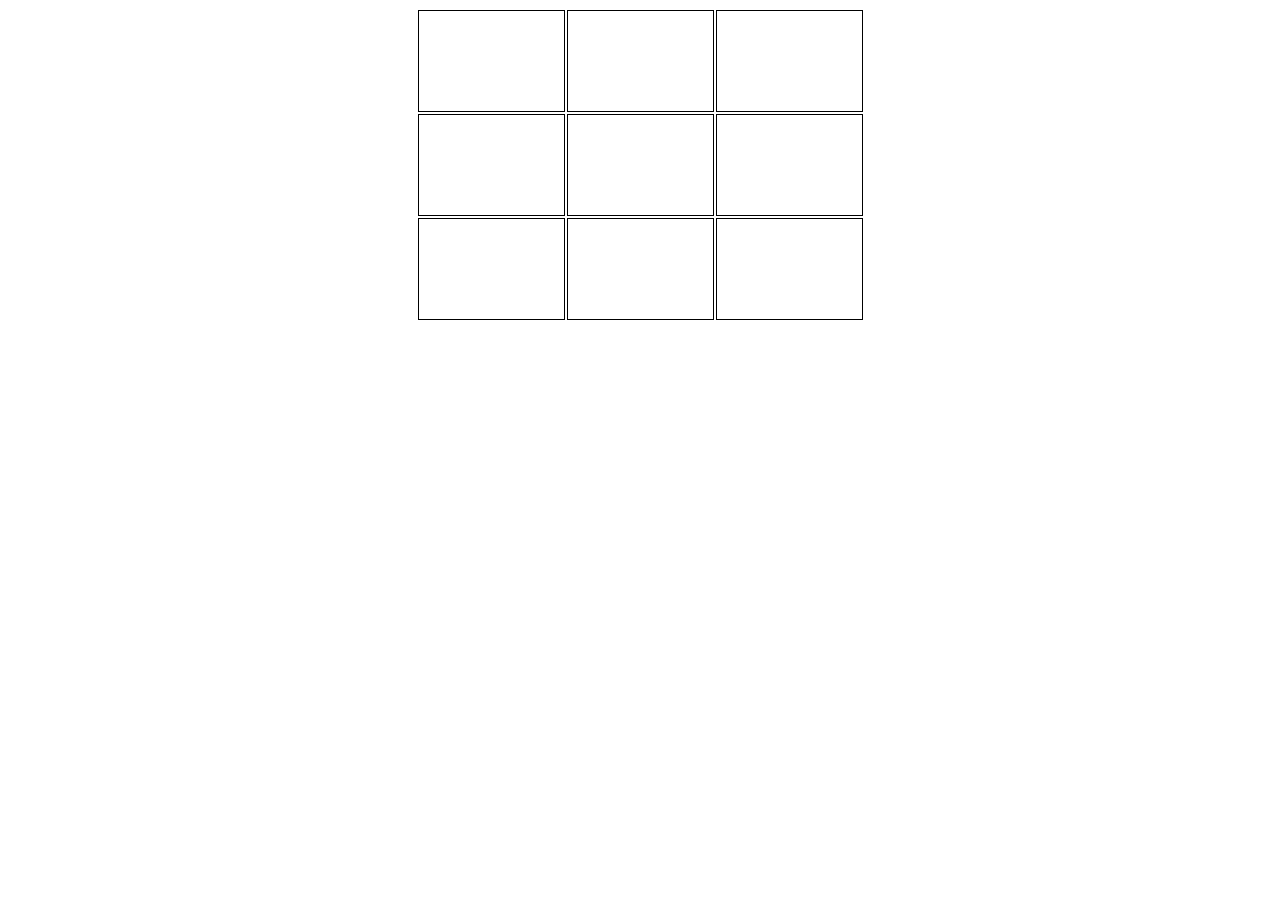
==== starter/index.html @ b0081ab2 "loosers are detected too" ====
<!DOCTYPE html>
<html>
  <head>
    <meta charset="utf-8">
    <title>TicTacToe workshop - vTable</title>
    <link rel="stylesheet" type="text/css" href="style.css" />
  </head>
  <body>
    <table>
      <tbody class="board center">
      </tbody>
    </table>
    <p class="winner"></p>
  </body>
  <script type="text/javascript" src='main.js'></script>
</html>
---- starter/style.css ----
table {
  display: flex;
  align-items: center;
  justify-content: center;
}


td {
  padding: 0 0 0 45px;
  font-size: 4em;
  height: 100px;
  max-height: 100px;
  width: 100px;
  max-width: 100px;
  border: 1px solid black;
}
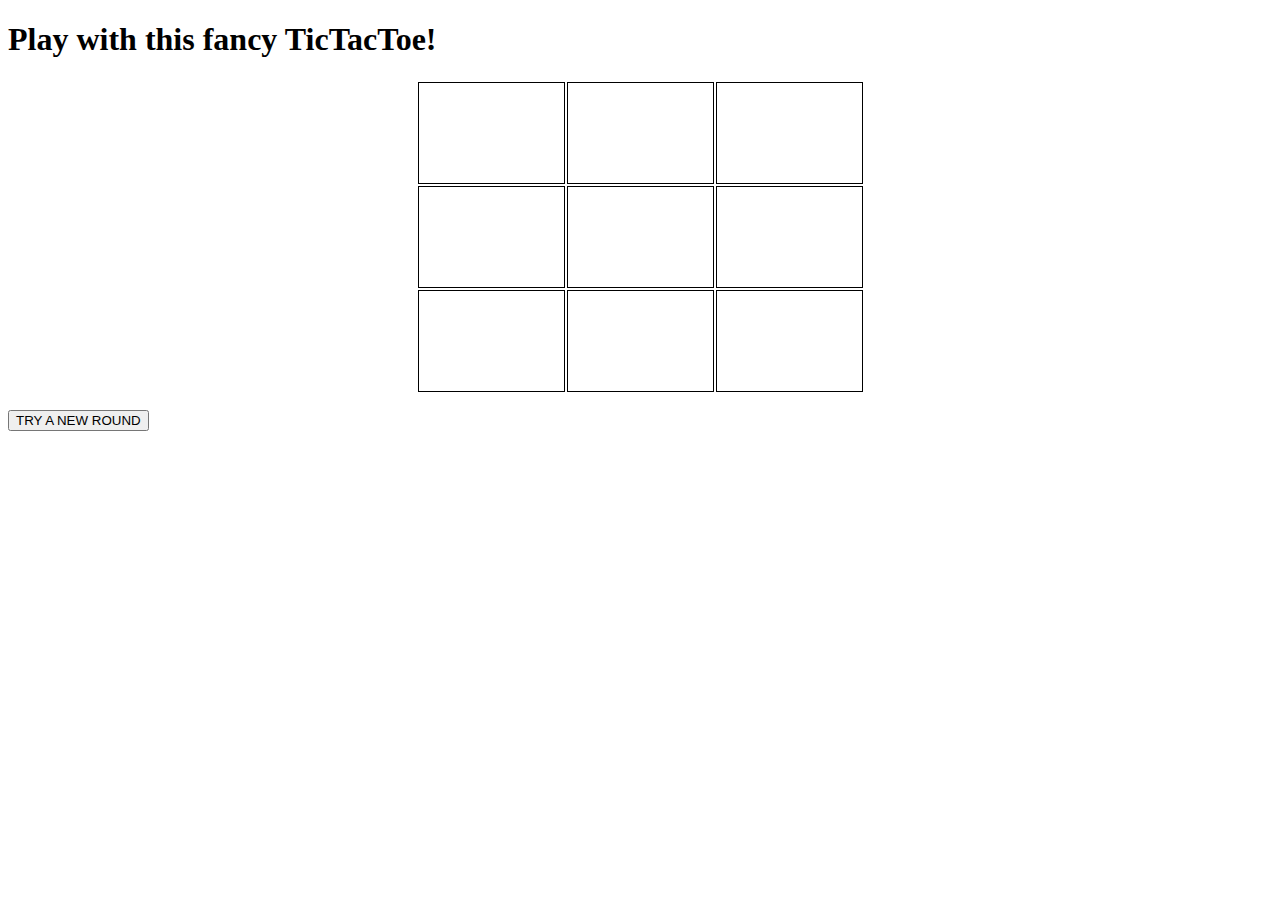
==== commit c7543e7c: "reload is done" ====
--- a/starter/index.html
+++ b/starter/index.html
@@ -2,15 +2,17 @@
 <html>
   <head>
     <meta charset="utf-8">
-    <title>TicTacToe workshop - vTable</title>
+    <title>TicTacToe workshop</title>
     <link rel="stylesheet" type="text/css" href="style.css" />
   </head>
   <body>
+    <h1 class="title">Play with this fancy TicTacToe!</h1>
     <table>
       <tbody class="board center">
       </tbody>
     </table>
     <p class="winner"></p>
+    <button class="reload">TRY A NEW ROUND</button>
   </body>
   <script type="text/javascript" src='main.js'></script>
 </html>
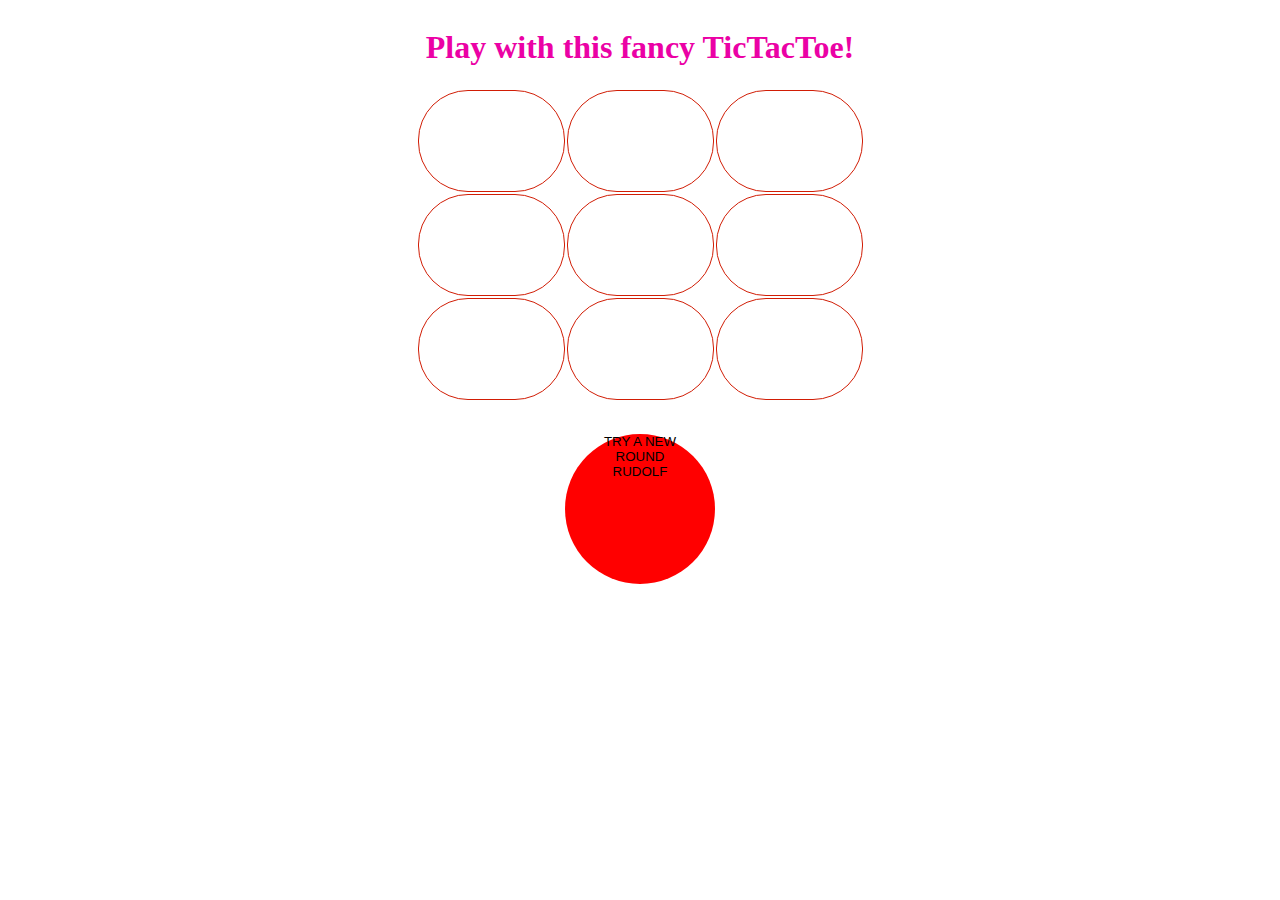
==== commit 0b9fe6b5: "add some style" ====
--- a/starter/index.html
+++ b/starter/index.html
@@ -12,7 +12,7 @@
       </tbody>
     </table>
     <p class="winner"></p>
-    <button class="reload">TRY A NEW ROUND</button>
+    <button class="reload">TRY A NEW ROUND RUDOLF</button>
   </body>
   <script type="text/javascript" src='main.js'></script>
 </html>
--- a/starter/style.css
+++ b/starter/style.css
@@ -1,9 +1,13 @@
+body {
+  display: flex;
+  flex-direction: column;
+}
+
 table {
   display: flex;
   align-items: center;
   justify-content: center;
 }
-
 
 td {
   padding: 0 0 0 45px;
@@ -12,5 +16,29 @@
   max-height: 100px;
   width: 100px;
   max-width: 100px;
-  border: 1px solid black;
+  border: 1px solid #D11D05;
+  border-radius: 50px;
 }
+
+.title {
+  display: flex;
+  align-self: center;
+  color: #EB01A5;
+}
+
+.reload {
+  display: flex;
+  align-self: center;
+  width: 150px;
+  height: 150px;
+  /*border: none;*/
+  outline: 0;
+  cursor: pointer;
+  text-decoration: none;
+  overflow: visible;
+  background: #F00;
+  padding:0 26px;
+  border-radius: 75px;
+  /*border-color: #F00;*/
+  border-width: 0;
+}
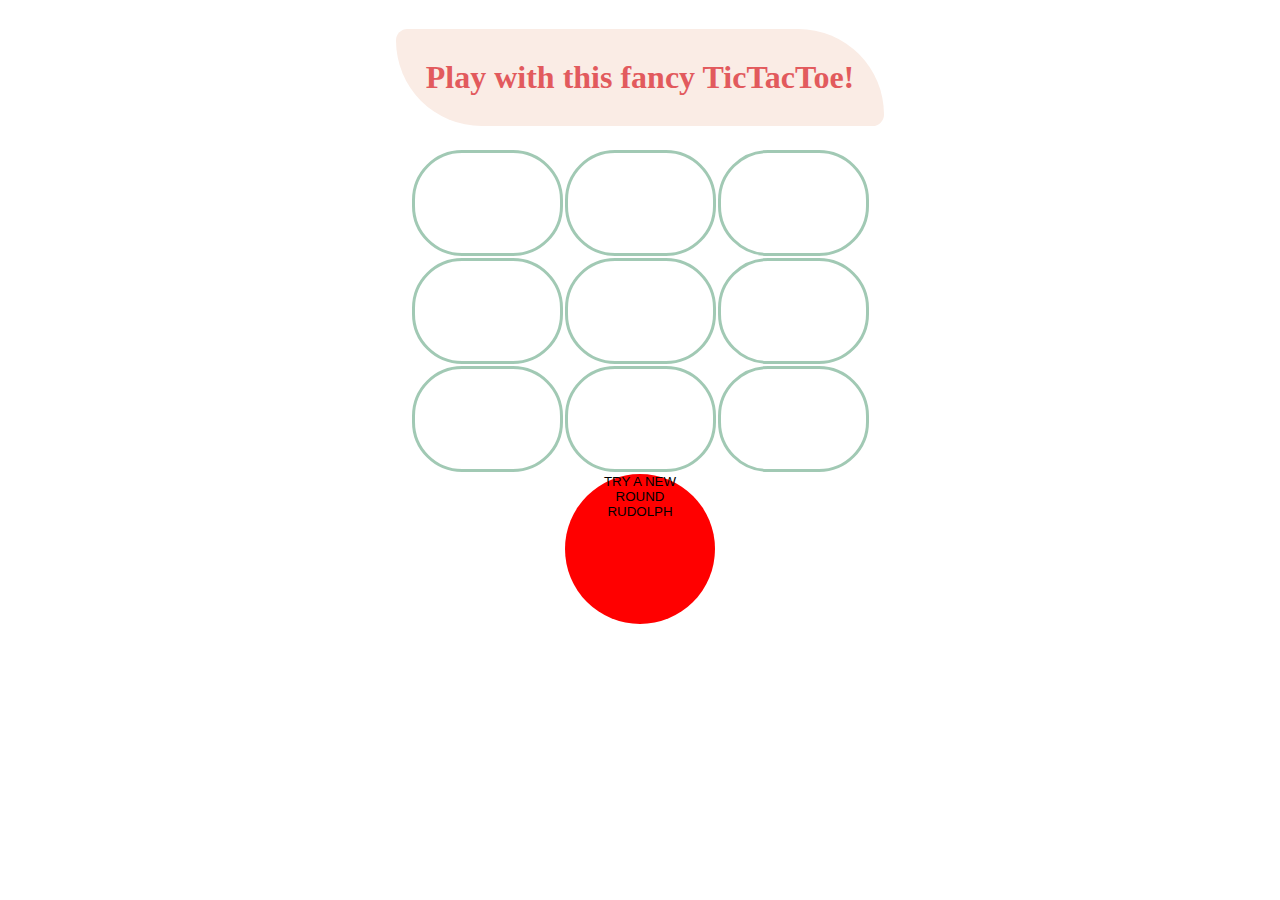
==== commit 099f3b27: "highlight working" ====
--- a/starter/index.html
+++ b/starter/index.html
@@ -11,8 +11,8 @@
       <tbody class="board center">
       </tbody>
     </table>
+    <button class="reload">TRY A NEW ROUND RUDOLPH</button>
     <p class="winner"></p>
-    <button class="reload">TRY A NEW ROUND RUDOLF</button>
   </body>
   <script type="text/javascript" src='main.js'></script>
 </html>
--- a/starter/style.css
+++ b/starter/style.css
@@ -16,14 +16,20 @@
   max-height: 100px;
   width: 100px;
   max-width: 100px;
-  border: 1px solid #D11D05;
+  border: 3px solid #A1C9B4;
   border-radius: 50px;
 }
 
 .title {
   display: flex;
   align-self: center;
-  color: #EB01A5;
+  color: #E25A5D;
+  padding: 30px;
+  background-color: #FAECE5;
+  border-top-left-radius:40px;
+  border-top-right-radius:300px;
+  border-bottom-left-radius:300px;
+  border-bottom-right-radius:40px;
 }
 
 .reload {
@@ -31,7 +37,6 @@
   align-self: center;
   width: 150px;
   height: 150px;
-  /*border: none;*/
   outline: 0;
   cursor: pointer;
   text-decoration: none;
@@ -39,6 +44,22 @@
   background: #F00;
   padding:0 26px;
   border-radius: 75px;
-  /*border-color: #F00;*/
   border-width: 0;
 }
+
+.winner {
+  display: flex;
+  align-self: center;
+  color: #EB01A5;
+  font-size: 24px;
+  font-weight: bold;
+}
+
+.highlighted {
+  background-color: #C0FFEE;
+}
+
+.pitchBlack {
+  background-color: black;
+  border-color: black;
+}
